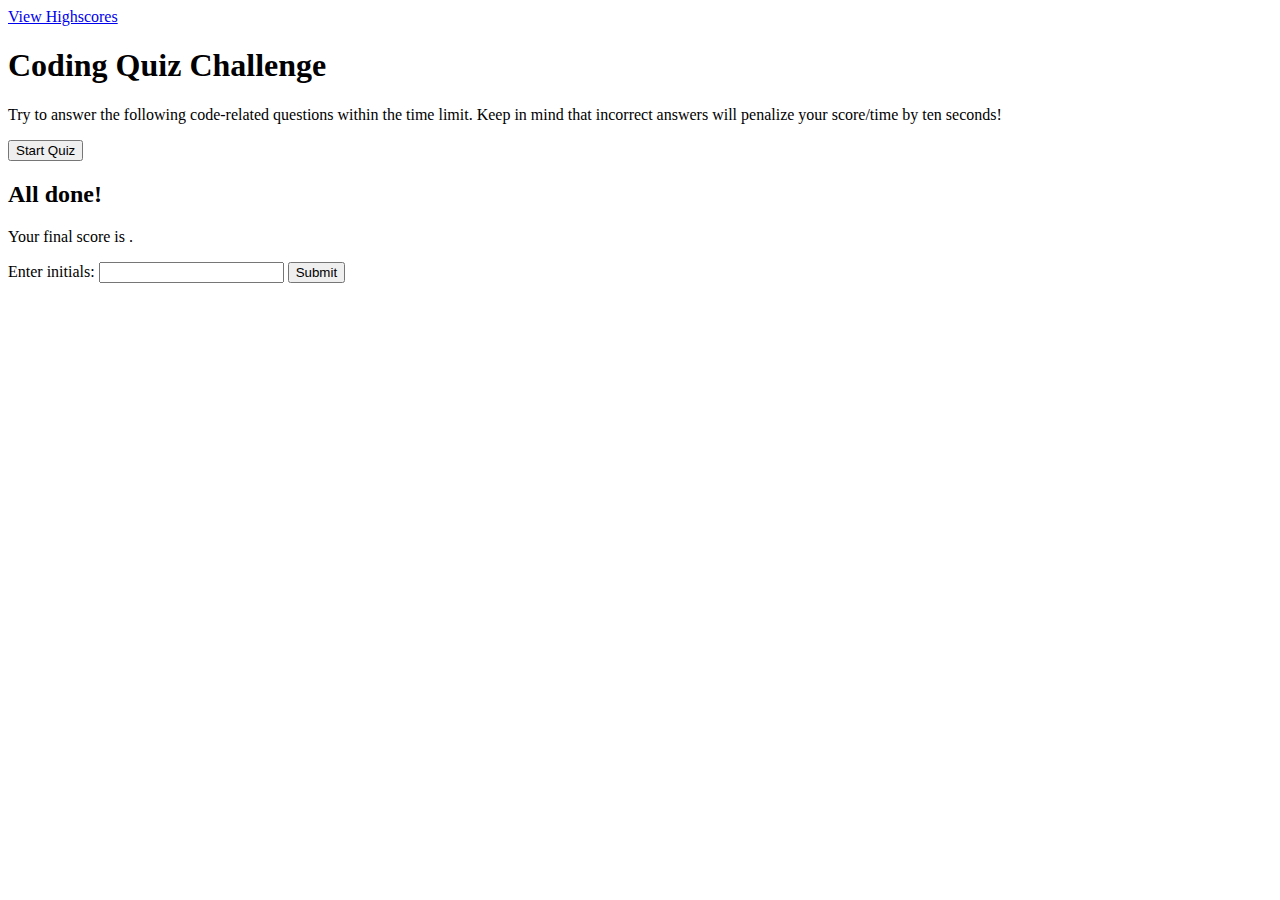
==== index.html @ 97a9cbae "moved html files ahead as only readme was showing" ====
<!DOCTYPE html>
<html lang="en-gb">
  <head>
    <meta charset="UTF-8" />
    <meta name="viewport" content="width=device-width, initial-scale=1.0" />
    <meta http-equiv="X-UA-Compatible" content="ie=edge" />
    <title>Mu;tiple Choice Quiz</title>

    <link rel="stylesheet" href="./assets/css/styles.css" />
  </head>

  <body>
    <div class="scores"><a href="highscores.html">View Highscores</a></div>

    <p class="time" style="text-align:right;"></p>
    <div id="main"></div>

    <div class="wrapper">
      <div id="start-screen" class="start">
        <h1>Coding Quiz Challenge</h1>
        <p>
          Try to answer the following code-related questions within the time
          limit. Keep in mind that incorrect answers will penalize your
          score/time by ten seconds!
        </p>
        <button id="start">Start Quiz</button>
      </div>

      <div id="questions" class="hide">
        <h2 id="question-title"></h2>
        <div id="choices" class="choices"></div>
      </div>

      <div id="end-screen" class="hide">
        <h2>All done!</h2>
        <p>Your final score is <span id="final-score"></span>.</p>
        <p>
          Enter initials: <input type="text" id="initials" max="3" />
          <button id="submit">Submit</button>
        </p>
      </div>

      <div id="feedback" class="feedback hide"></div>
    </div> 

    <script src="./logic.js"></script>
  </body>
</html>
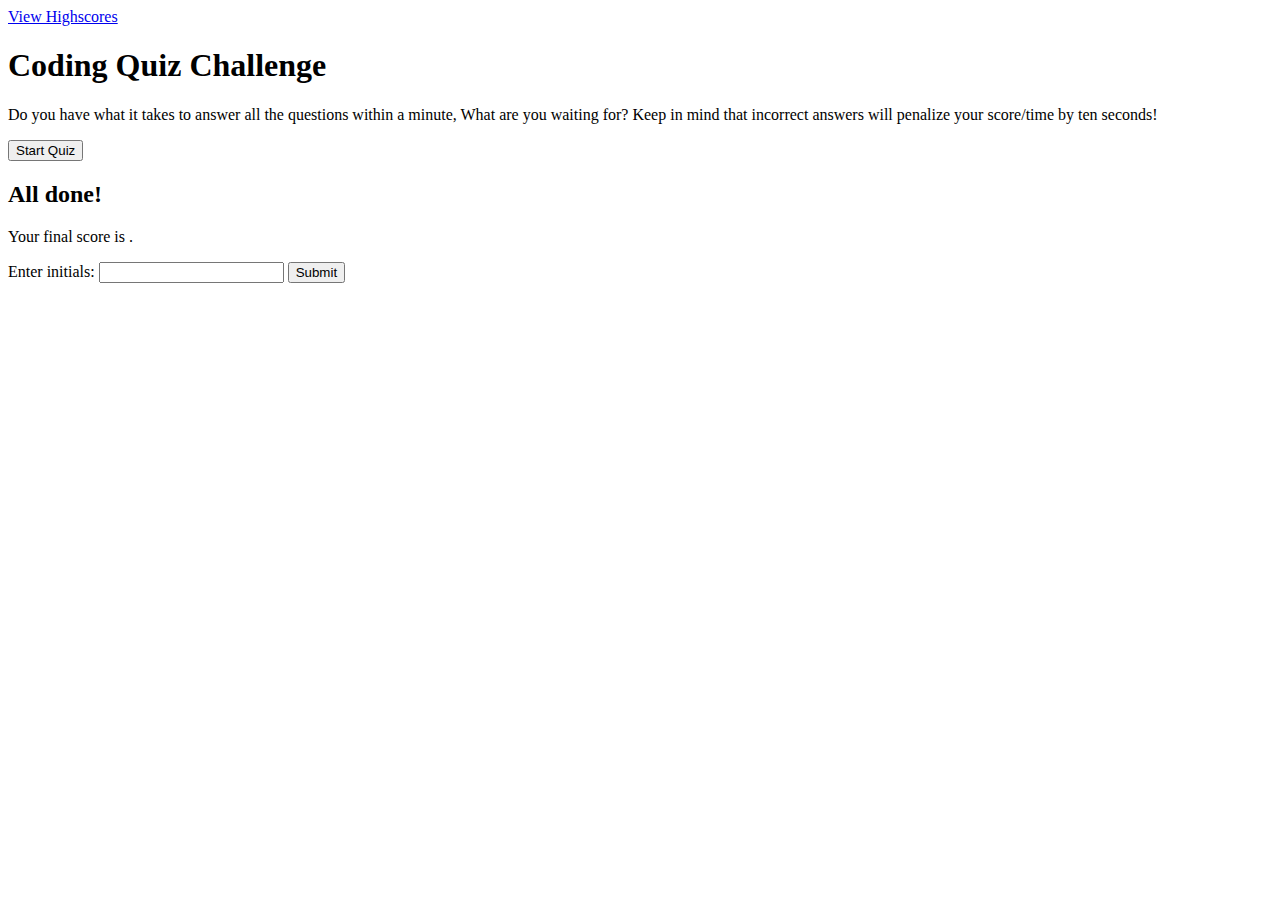
==== commit 63673e88: "removed files that was preventing the html file to show when deployed" ====
--- a/index.html
+++ b/index.html
@@ -19,8 +19,7 @@
       <div id="start-screen" class="start">
         <h1>Coding Quiz Challenge</h1>
         <p>
-          Try to answer the following code-related questions within the time
-          limit. Keep in mind that incorrect answers will penalize your
+          Do you have what it takes to answer all the questions within a minute, What are you waiting for? Keep in mind that incorrect answers will penalize your
           score/time by ten seconds!
         </p>
         <button id="start">Start Quiz</button>
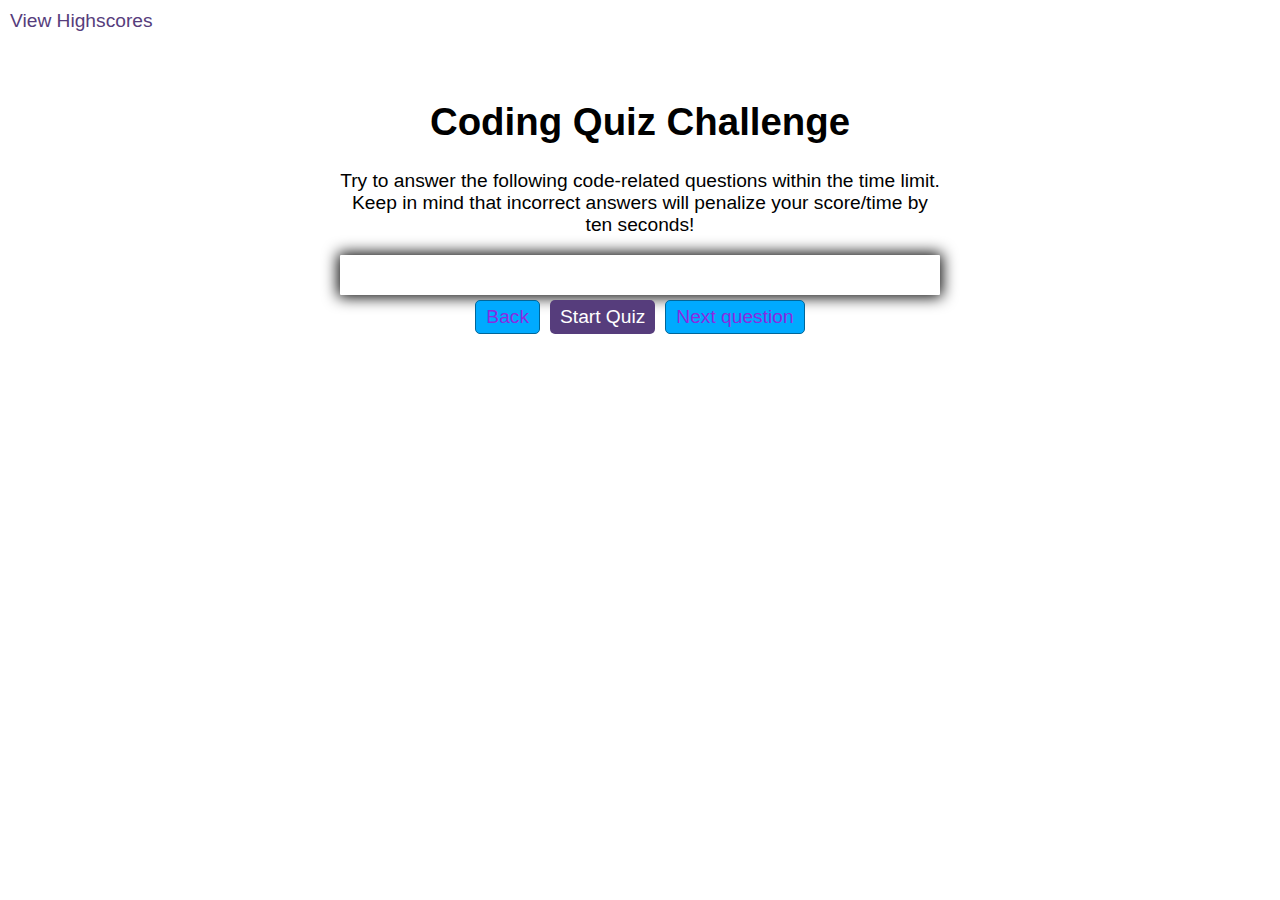
==== commit 6dcc2ddd: "added more questions and tweaked the codes" ====
--- a/index.html
+++ b/index.html
@@ -4,44 +4,58 @@
     <meta charset="UTF-8" />
     <meta name="viewport" content="width=device-width, initial-scale=1.0" />
     <meta http-equiv="X-UA-Compatible" content="ie=edge" />
-    <title>Mu;tiple Choice Quiz</title>
+    <title>Coding Quiz</title>
 
-    <link rel="stylesheet" href="./assets/css/styles.css" />
+    <link rel="stylesheet" href="styles.css" />
   </head>
 
+
   <body>
+    
     <div class="scores"><a href="highscores.html">View Highscores</a></div>
 
     <p class="time" style="text-align:right;"></p>
     <div id="main"></div>
 
+
     <div class="wrapper">
       <div id="start-screen" class="start">
         <h1>Coding Quiz Challenge</h1>
         <p>
-          Do you have what it takes to answer all the questions within a minute, What are you waiting for? Keep in mind that incorrect answers will penalize your
+          Try to answer the following code-related questions within the time
+          limit. Keep in mind that incorrect answers will penalize your
           score/time by ten seconds!
         </p>
-        <button id="start">Start Quiz</button>
+       </div>
+
+      <div class= "container">
+        <div id="question-container" class="hide"></div>
+        <div id="question"></div>
+        <div id="choices-buttons" class="btn-grid"></div>
+       
+     
       </div>
+    </div>
+    <div class="controls">
+      <button id="back-btn" class="back-btn btn">Back</button>
+      <button id="start-btn">Start Quiz</button>
+      <button id="next-btn" class="next-btn btn">Next question</button>
+    </div>
+  
 
-      <div id="questions" class="hide">
-        <h2 id="question-title"></h2>
-        <div id="choices" class="choices"></div>
-      </div>
+    <div id="end-screen" class="hide">
+      <h2>All done!</h2>
+      <p>Your final score is <span id="final-score"></span>.</p>
+      <p>
+        Enter initials: <input type="text" id="initials" max="3" />
+        <button id="submit">Submit</button>
+      </p>
+    </div>
 
-      <div id="end-screen" class="hide">
-        <h2>All done!</h2>
-        <p>Your final score is <span id="final-score"></span>.</p>
-        <p>
-          Enter initials: <input type="text" id="initials" max="3" />
-          <button id="submit">Submit</button>
-        </p>
-      </div>
+    
 
-      <div id="feedback" class="feedback hide"></div>
-    </div> 
+    <div id="feedback" class="feedback hide"></div>
 
-    <script src="./logic.js"></script>
+    <script defer src="logic.js"></script>
   </body>
 </html>
--- a/styles.css
+++ b/styles.css
@@ -0,0 +1,170 @@
+*, *::before, *::after {
+  box-sizing: border-box;
+}
+
+:root {
+  --hue-neutral: 200;
+  --hue-wrong: 0;
+  --hue-correct: 145;
+}
+
+body {
+  --hue: var(--hue-neutral);
+  font-family: Arial;
+  font-size: 120%;
+  align-items: center;
+  justify-content: center;
+  padding: 0;
+  margin: 0
+ 
+}
+
+body.correct {
+  --hue: var(--hue-correct);
+}
+
+body.wrong {
+  --hue: var(--hue-wrong);
+}
+
+.correct {
+  background-color: green;
+}
+
+.incorrect {
+  background-color: red;
+}
+
+a {
+  color: #563d7c;
+  text-decoration: none;
+  transition: color 0.1s;
+}
+
+a:hover {
+  color:black;
+}
+
+button {
+  display: inline-block;
+  margin: 5px;
+  cursor: pointer;
+  font-size: 100%;
+  background-color: #563d7c;
+  border-radius: 5px;
+  padding: 2px 10px;
+  color: white;
+  border: 0;
+  transition: background-color 0.1s;
+}
+
+button:hover {
+  background-color: #8570a5;
+  border-color: black;
+}
+
+.btn-grid {
+  display: grid;
+grid-template-columns: repeat(2, auto);
+gap: 10px;
+margin: 10px 0px;
+ 
+}
+
+.btn {
+  --hue: var(--hue-neutral);
+  border: 1px solid hsl(var(--hue), 100%, 30%);
+  background-color: hsl(var(--hue) 100%, 50%);
+  border-radius: 5px;
+  padding: 5px 10px;
+  color: blueviolet;
+  outline: none;
+}
+
+.btn.selected {
+  background-color: green;
+}
+
+.back.btn, .next.btn {
+font-size: 1.5rem;
+font-weight: bold;
+padding: 10px 20px;  
+}
+
+.choices button {
+  display: block;
+}
+
+input[type="text"] {
+  font-size: 100%;
+}
+
+ol {
+  padding-left: 0px;
+  max-height: 400px;
+  overflow: auto;
+}
+
+li {
+  padding: 5px;
+  list-style: decimal inside none;
+}
+
+li:nth-child(odd) {
+  background-color: #f3edfc;
+}
+
+.wrapper {
+  margin: 100px auto 0 auto;
+  max-width: 600px;
+}
+.controls {
+ text-align: center;
+  display: flex;
+  justify-content: center;
+  
+}
+
+
+
+
+.container {
+  text-align: center;
+  width: 800px;
+  max-width: 100%;
+  background-color: white;
+  border-radius: 1px;
+  padding: 10px;
+  box-shadow: 0 0 15px 2px;
+
+}
+
+
+.hide {
+  display: none;
+}
+
+.start {
+  text-align: center;
+}
+
+.scores {
+  position: absolute;
+  top: 10px;
+  left: 10px;
+}
+
+.feedback {
+  font-style: italic;
+  font-size: 120%;
+  margin-top: 20px;
+  padding-top: 10px;
+  color: gray;
+  border-top: 2px solid #ccc;
+}
+
+.timer {
+  position: absolute;
+  top: 10px;
+  right: 10px;
+}
